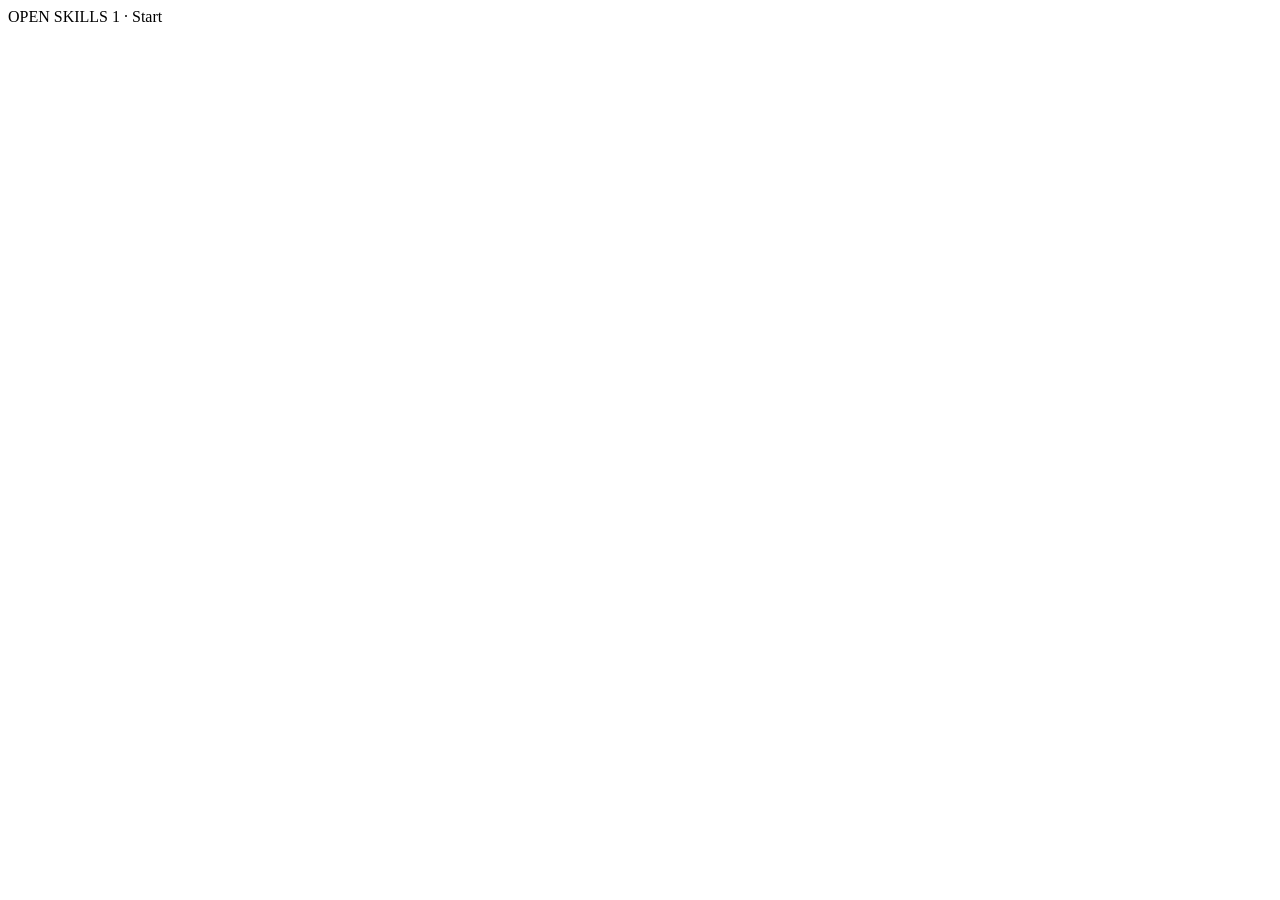
==== app/static/index.html @ f6e7dc9d "OSK-16: frame Day-1 as skill authoring, not a workshop place Drop workshop SaaS chrome from the UI, " ====
<!DOCTYPE html>
<html lang="en">
<head>
  <meta charset="utf-8" />
  <meta name="viewport" content="width=device-width, initial-scale=1" />
  <title>Open Skills</title>
  <link rel="preconnect" href="https://fonts.googleapis.com" />
  <link rel="preconnect" href="https://fonts.gstatic.com" crossorigin />
  <link href="https://fonts.googleapis.com/css2?family=Inter:wght@400;500;600;700&display=swap" rel="stylesheet" />
  <link rel="stylesheet" href="/static/app.css" />
</head>
<body>
  <header class="nav">
    <span class="nav-brand">OPEN SKILLS</span>
    <span class="nav-step" id="nav-step">1 · Start</span>
  </header>

  <ol class="rail" id="rail" aria-label="Skill authoring flow"></ol>

  <main id="app"></main>

  <template id="tpl-start">
    <section class="page">
      <p class="eyebrow">OPEN SKILLS  ·  SKILL AUTHORING</p>
      <h1>A skill-authoring tool that teaches good skills — and only keeps the ones you accept.</h1>
      <p class="lede">Simple on the surface. Nested skills, tools, and scripts underneath. LLM drafts; you steer. Keep writes the skill pack · Throw away writes nothing.</p>
      <p class="cite-line">Cites open-skills SoT §1–4  ·  Academy Fluency 4Ds  ·  Inspire first — break down later</p>
      <div class="flow-grid" id="start-flow"></div>
      <div class="actions">
        <button type="button" class="btn btn-primary" id="start-author">Start — make a skill that knows when to help</button>
      </div>
      <div class="learn-grid">
        <article class="learn"><p class="learn-kicker">I learned…</p><p>A vague wake line fires on everything — and nothing reliable.</p></article>
        <article class="learn"><p class="learn-kicker">I learned…</p><p>Near-miss should-nots teach more than happy-path alone.</p></article>
        <article class="learn"><p class="learn-kicker">I learned…</p><p>Throw away is success when the skill isn’t ready to keep.</p></article>
        <article class="learn"><p class="learn-kicker">I learned…</p><p>Depth lives in references/ and scripts/ — keep the body lean.</p></article>
      </div>
    </section>
  </template>

  <template id="tpl-job">
    <section class="page">
      <p class="eyebrow">02  ·  DESCRIBE</p>
      <h1>Say the job in plain words</h1>
      <p class="lede">Empty start. Name the repeatable job a host should wake for — not a persona, not a marketplace listing.</p>
      <label class="field-label" for="job">The job</label>
      <textarea id="job" rows="6" placeholder="Draft release notes from a PR diff for the changelog — our voice, not a blog post or a meeting summary."></textarea>
      <div class="actions end">
        <button type="button" class="btn btn-primary" id="job-continue">Continue to Build</button>
      </div>
    </section>
  </template>

  <template id="tpl-build">
    <section class="page">
      <p class="eyebrow">03  ·  BUILD</p>
      <h1>Steer method, body, nested pieces</h1>
      <p class="lede">LLM drafted. You steer. Method fields stay on the path; nesting, tools, and scripts stay underneath until you open them.</p>
      <a class="cite" id="academy-cite" href="https://academy.claude.com/tutorials/the-4-ds-of-ai-fluency-behavioral-indicators" target="_blank" rel="noopener">Cited: Anthropic Academy · Fluency 4Ds</a>
      <div class="methods" id="method-cards"></div>
      <div class="split">
        <div>
          <label class="field-label tight" for="when">When</label>
          <textarea id="when" rows="3" placeholder="From a PR / changelog — the unit is release notes."></textarea>
        </div>
        <div>
          <label class="field-label tight" for="not-when">Not when</label>
          <textarea id="not-when" rows="3" placeholder="Not for marketing, blog posts, or meeting summaries."></textarea>
        </div>
      </div>
      <label class="field-label tight" for="body">Steps</label>
      <textarea id="body" rows="6" placeholder="Short procedure. Depth goes in references/ or scripts/."></textarea>
      <details class="depth" id="depth-panel">
        <summary>Underneath — open when needed</summary>
        <p class="note">Progressive stubs. Simple path stays a single SKILL.md pack. Opening one includes it only after Keep.</p>
        <label class="check"><input type="checkbox" id="depth-nested" /> Nested sub-skills</label>
        <label class="check"><input type="checkbox" id="depth-tools" /> Tools attachments</label>
        <label class="check"><input type="checkbox" id="depth-scripts" /> Scripts / draft.sh</label>
      </details>
      <div class="pack-card" id="build-pack"></div>
      <div class="actions end">
        <button type="button" class="btn btn-primary" id="build-continue">Continue to Prove</button>
      </div>
    </section>
  </template>

  <template id="tpl-prove">
    <section class="page">
      <p class="eyebrow">04  ·  TEACHABLE BENCHMARKS</p>
      <h1>Live prove — not pass/fail theater. Show WHY.</h1>
      <p class="lede">Should wake / should not. Each case leaves craft in your hands. Prove before Keep.</p>
      <div class="split">
        <div>
          <label class="field-label tight" for="when">When</label>
          <textarea id="when" rows="3"></textarea>
        </div>
        <div>
          <label class="field-label tight" for="not-when">Not when</label>
          <textarea id="not-when" rows="3"></textarea>
        </div>
      </div>
      <div class="prompt-edit">
        <div>
          <label class="field-label tight" for="should">Should wake</label>
          <textarea id="should" rows="4"></textarea>
        </div>
        <div>
          <label class="field-label tight" for="should-not">Should not</label>
          <textarea id="should-not" rows="4"></textarea>
        </div>
      </div>
      <div class="actions">
        <button type="button" class="btn btn-primary" id="run-prove">Prove trigger</button>
      </div>
      <div class="bench" id="bench"></div>
      <p class="error" id="prove-error" hidden></p>
      <div class="actions end">
        <button type="button" class="btn btn-primary" id="prove-continue" disabled>You’ve proved it — decide</button>
      </div>
    </section>
  </template>

  <template id="tpl-dispose">
    <section class="page">
      <p class="eyebrow">05  ·  KEEP / THROW — HERO</p>
      <h1>The sacred gate. Not Save draft.</h1>
      <div class="hero">
        <p class="hero-title">You’ve proved the trigger. Decide.</p>
        <p class="hero-lede">LLM proposed. You dispose. Keep writes the skill pack. Throw away writes nothing — junk never sticks.</p>
        <div class="pack-card" id="dispose-pack"></div>
        <p class="error" id="dispose-error" hidden></p>
        <div class="actions dispose">
          <button type="button" class="btn btn-primary" id="keep">Keep — write skill pack</button>
          <button type="button" class="btn btn-throw" id="throw">Throw away — write nothing</button>
        </div>
        <p class="note">SoT §4 · Reject as ignore is a falsifier. Dispose stays the primary CTA.</p>
      </div>
    </section>
  </template>

  <template id="tpl-done-keep">
    <section class="page">
      <p class="eyebrow">06  ·  DONE</p>
      <div class="done-card keep">
        <span class="badge badge-ok">Kept</span>
        <h1>Skill pack written</h1>
        <p class="lede">Durable agentskills.io pack — When / Not when in the wake line. Hosts already understand this shape.</p>
        <div class="pack-card" id="kept-pack"></div>
        <div class="path-box">
          <p class="draft-kicker">Path</p>
          <p class="path" id="keep-path"></p>
        </div>
        <div class="row">
          <button type="button" class="btn btn-ghost" id="open-skill">Open SKILL.md</button>
          <button type="button" class="btn btn-primary" id="keep-done">Start another</button>
        </div>
      </div>
    </section>
  </template>

  <template id="tpl-done-throw">
    <section class="page">
      <p class="eyebrow">06  ·  DONE</p>
      <div class="done-card throw">
        <span class="badge badge-no">Thrown away</span>
        <h1>Nothing written</h1>
        <p class="lede">Throw away is success when the skill isn’t ready to keep. Zero durable skill files. Disk unchanged.</p>
        <div class="path-box">
          <p class="draft-kicker">Confirmed</p>
          <p class="path">No SKILL.md. No pack. Draft discarded.</p>
        </div>
        <div class="learn"><p class="learn-kicker">I learned…</p><p>Throw away is success when the skill isn’t ready to keep.</p></div>
        <div class="row">
          <button type="button" class="btn btn-primary" id="throw-done">Start another</button>
        </div>
      </div>
    </section>
  </template>

  <script src="/static/app.js"></script>
</body>
</html>
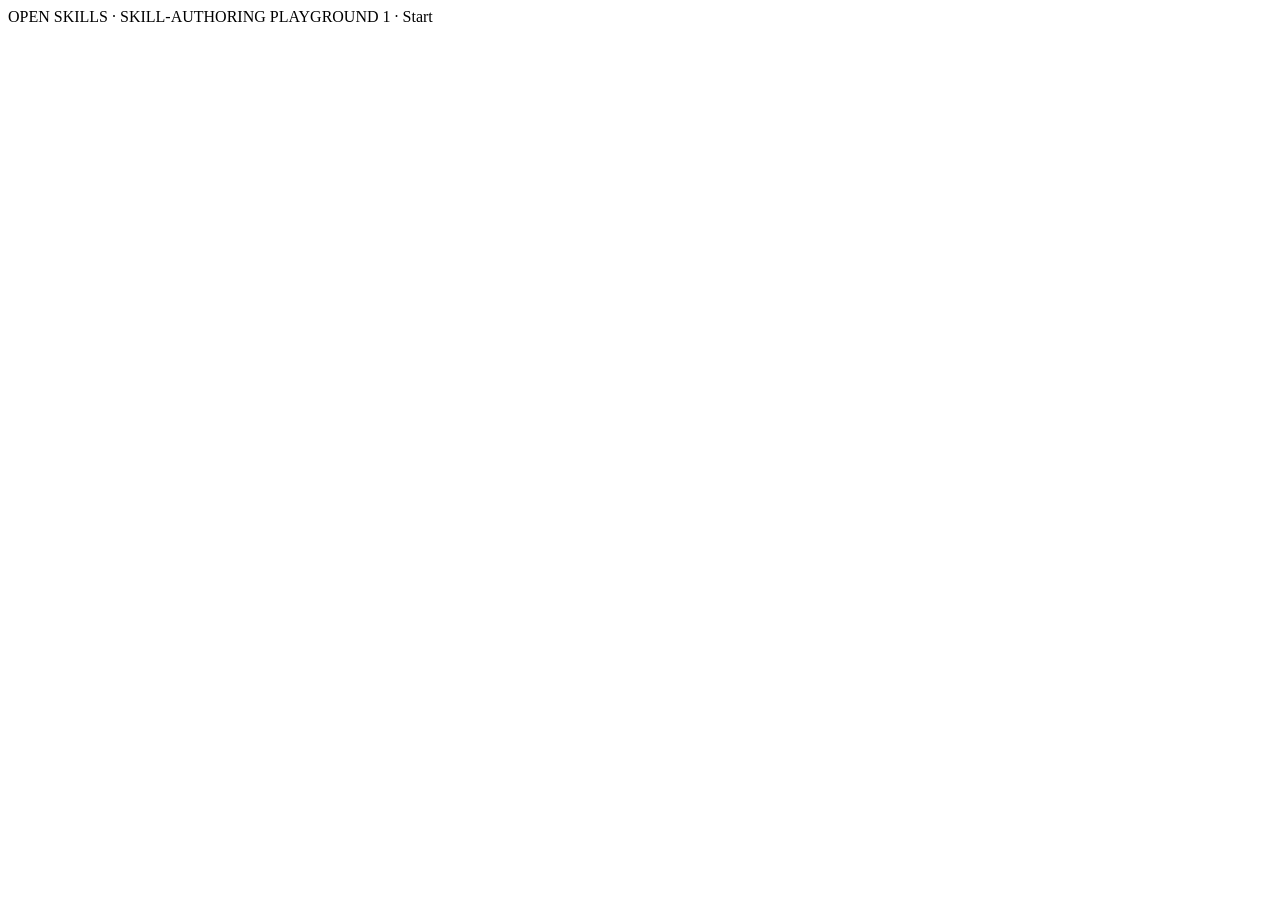
==== commit 946344df: "OSK-16: lock name to skill-authoring playground Day-1 stays the thin Keep / Throw away path. Cite Fi" ====
--- a/app/static/index.html
+++ b/app/static/index.html
@@ -3,7 +3,7 @@
 <head>
   <meta charset="utf-8" />
   <meta name="viewport" content="width=device-width, initial-scale=1" />
-  <title>Open Skills</title>
+  <title>Open Skills — skill-authoring playground</title>
   <link rel="preconnect" href="https://fonts.googleapis.com" />
   <link rel="preconnect" href="https://fonts.gstatic.com" crossorigin />
   <link href="https://fonts.googleapis.com/css2?family=Inter:wght@400;500;600;700&display=swap" rel="stylesheet" />
@@ -11,20 +11,20 @@
 </head>
 <body>
   <header class="nav">
-    <span class="nav-brand">OPEN SKILLS</span>
+    <span class="nav-brand">OPEN SKILLS  ·  SKILL-AUTHORING PLAYGROUND</span>
     <span class="nav-step" id="nav-step">1 · Start</span>
   </header>
 
-  <ol class="rail" id="rail" aria-label="Skill authoring flow"></ol>
+  <ol class="rail" id="rail" aria-label="Skill-authoring playground flow"></ol>
 
   <main id="app"></main>
 
   <template id="tpl-start">
     <section class="page">
-      <p class="eyebrow">OPEN SKILLS  ·  SKILL AUTHORING</p>
-      <h1>A skill-authoring tool that teaches good skills — and only keeps the ones you accept.</h1>
+      <p class="eyebrow">OPEN SKILLS  ·  SKILL-AUTHORING PLAYGROUND</p>
+      <h1>A skill-authoring playground that teaches good skills — and only keeps the ones you accept.</h1>
       <p class="lede">Simple on the surface. Nested skills, tools, and scripts underneath. LLM drafts; you steer. Keep writes the skill pack · Throw away writes nothing.</p>
-      <p class="cite-line">Cites open-skills SoT §1–4  ·  Academy Fluency 4Ds  ·  Inspire first — break down later</p>
+      <p class="cite-line">Cites open-skills SoT §1–4  ·  Companion example: UX/UI craft-ops (§1 expect + §3 knowledge)  ·  Inspire first — break down later</p>
       <div class="flow-grid" id="start-flow"></div>
       <div class="actions">
         <button type="button" class="btn btn-primary" id="start-author">Start — make a skill that knows when to help</button>
@@ -44,7 +44,7 @@
       <h1>Say the job in plain words</h1>
       <p class="lede">Empty start. Name the repeatable job a host should wake for — not a persona, not a marketplace listing.</p>
       <label class="field-label" for="job">The job</label>
-      <textarea id="job" rows="6" placeholder="Draft release notes from a PR diff for the changelog — our voice, not a blog post or a meeting summary."></textarea>
+      <textarea id="job" rows="6" placeholder="A UX invent request: run our craft-ops procedure (DoR before invent, then benchmarks and dispose) — not a senior-designer persona, not marketing copy."></textarea>
       <div class="actions end">
         <button type="button" class="btn btn-primary" id="job-continue">Continue to Build</button>
       </div>
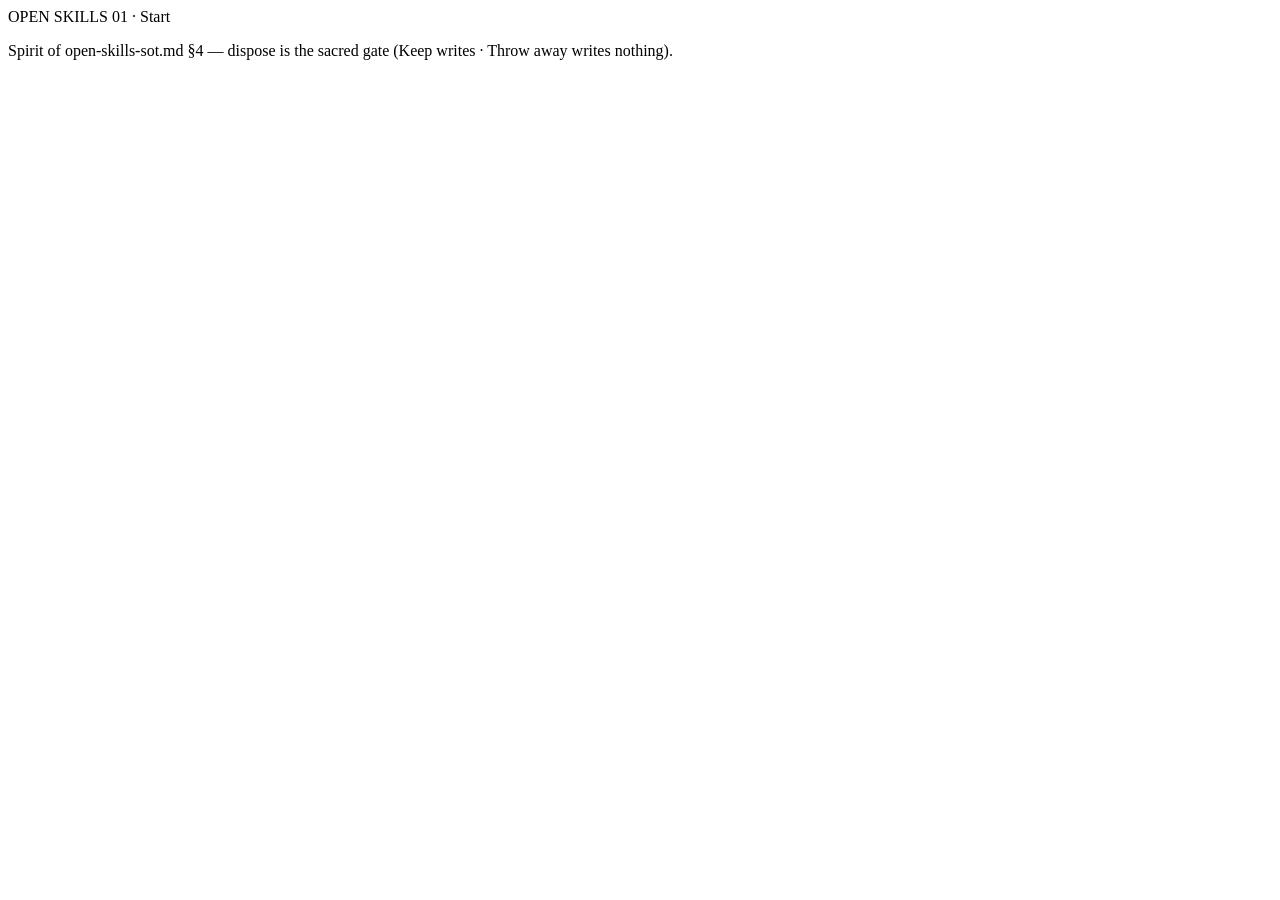
==== commit 68830904: "OSK-16: lean 00–06 UI + wake/output rubric prove Retarget Day-1 to Craft Ready lean frames 6:5–6:117" ====
--- a/app/static/index.html
+++ b/app/static/index.html
@@ -11,168 +11,172 @@
 </head>
 <body>
   <header class="nav">
-    <span class="nav-brand">OPEN SKILLS  ·  SKILL-AUTHORING PLAYGROUND</span>
-    <span class="nav-step" id="nav-step">1 · Start</span>
+    <span class="nav-brand">OPEN SKILLS</span>
+    <span class="nav-step" id="nav-step">01 · Start</span>
   </header>
 
-  <ol class="rail" id="rail" aria-label="Skill-authoring playground flow"></ol>
+  <div class="flow-wrap">
+    <ol class="chips" id="chips" aria-label="Happy path"></ol>
+    <p class="flow-note">Spirit of open-skills-sot.md §4 — dispose is the sacred gate (Keep writes · Throw away writes nothing).</p>
+  </div>
 
   <main id="app"></main>
 
   <template id="tpl-start">
-    <section class="page">
-      <p class="eyebrow">OPEN SKILLS  ·  SKILL-AUTHORING PLAYGROUND</p>
-      <h1>A skill-authoring playground that teaches good skills — and only keeps the ones you accept.</h1>
-      <p class="lede">Simple on the surface. Nested skills, tools, and scripts underneath. LLM drafts; you steer. Keep writes the skill pack · Throw away writes nothing.</p>
-      <p class="cite-line">Cites open-skills SoT §1–4  ·  Companion example: UX/UI craft-ops (§1 expect + §3 knowledge)  ·  Inspire first — break down later</p>
-      <div class="flow-grid" id="start-flow"></div>
-      <div class="actions">
-        <button type="button" class="btn btn-primary" id="start-author">Start — make a skill that knows when to help</button>
-      </div>
-      <div class="learn-grid">
-        <article class="learn"><p class="learn-kicker">I learned…</p><p>A vague wake line fires on everything — and nothing reliable.</p></article>
-        <article class="learn"><p class="learn-kicker">I learned…</p><p>Near-miss should-nots teach more than happy-path alone.</p></article>
-        <article class="learn"><p class="learn-kicker">I learned…</p><p>Throw away is success when the skill isn’t ready to keep.</p></article>
-        <article class="learn"><p class="learn-kicker">I learned…</p><p>Depth lives in references/ and scripts/ — keep the body lean.</p></article>
+    <section class="page page-center">
+      <p class="eyebrow">OPEN SKILLS</p>
+      <h1 class="center">Open Skills · skill-authoring playground</h1>
+      <p class="lede center">LLM drafts; you steer. Keep writes · Throw away writes nothing.</p>
+      <label class="sr-only" for="job">What job should this skill help with?</label>
+      <input id="job" class="job-input" type="text" placeholder="What job should this skill help with?" autocomplete="off" />
+      <div class="actions center">
+        <button type="button" class="btn btn-primary" id="start-continue">Continue</button>
       </div>
     </section>
   </template>
 
-  <template id="tpl-job">
+  <template id="tpl-describe">
     <section class="page">
-      <p class="eyebrow">02  ·  DESCRIBE</p>
+      <p class="eyebrow">02 · DESCRIBE</p>
       <h1>Say the job in plain words</h1>
-      <p class="lede">Empty start. Name the repeatable job a host should wake for — not a persona, not a marketplace listing.</p>
-      <label class="field-label" for="job">The job</label>
-      <textarea id="job" rows="6" placeholder="A UX invent request: run our craft-ops procedure (DoR before invent, then benchmarks and dispose) — not a senior-designer persona, not marketing copy."></textarea>
-      <div class="actions end">
-        <button type="button" class="btn btn-primary" id="job-continue">Continue to Build</button>
+      <div class="surface">
+        <p class="kicker muted">JOB (PLAIN WORDS)</p>
+        <p class="surface-body" id="describe-job"></p>
+      </div>
+      <div class="preview-row">
+        <div class="wash-card">
+          <p class="kicker accent">SHORT NAME</p>
+          <p class="surface-body" id="describe-name"></p>
+        </div>
+        <div class="wash-card">
+          <p class="kicker accent">WAKE LINE</p>
+          <p class="surface-body" id="describe-wake"></p>
+        </div>
+      </div>
+      <div class="actions">
+        <button type="button" class="btn btn-primary" id="describe-continue">Continue</button>
       </div>
     </section>
   </template>
 
   <template id="tpl-build">
     <section class="page">
-      <p class="eyebrow">03  ·  BUILD</p>
-      <h1>Steer method, body, nested pieces</h1>
-      <p class="lede">LLM drafted. You steer. Method fields stay on the path; nesting, tools, and scripts stay underneath until you open them.</p>
-      <a class="cite" id="academy-cite" href="https://academy.claude.com/tutorials/the-4-ds-of-ai-fluency-behavioral-indicators" target="_blank" rel="noopener">Cited: Anthropic Academy · Fluency 4Ds</a>
-      <div class="methods" id="method-cards"></div>
+      <p class="eyebrow">03 · BUILD</p>
+      <h1>Steer what's on the surface</h1>
+      <p class="lede">method → wake / not-when → body steps</p>
+      <label class="field-label" for="method">METHOD</label>
+      <select id="method" class="method-select">
+        <option value="description">Description — when / not-when trigger craft</option>
+        <option value="delegation">Delegation — what the agent owns vs you</option>
+        <option value="discernment">Discernment — checks, near-misses, refuse</option>
+        <option value="diligence">Diligence — verify steps; more in references/</option>
+      </select>
       <div class="split">
         <div>
-          <label class="field-label tight" for="when">When</label>
-          <textarea id="when" rows="3" placeholder="From a PR / changelog — the unit is release notes."></textarea>
+          <label class="field-label" for="when">WAKE</label>
+          <textarea id="when" rows="3" placeholder="Release notes from a PR / changelog."></textarea>
         </div>
         <div>
-          <label class="field-label tight" for="not-when">Not when</label>
-          <textarea id="not-when" rows="3" placeholder="Not for marketing, blog posts, or meeting summaries."></textarea>
+          <label class="field-label" for="not-when">NOT-WHEN</label>
+          <textarea id="not-when" rows="3" placeholder="Marketing prose, blog posts, meeting notes."></textarea>
         </div>
       </div>
-      <label class="field-label tight" for="body">Steps</label>
-      <textarea id="body" rows="6" placeholder="Short procedure. Depth goes in references/ or scripts/."></textarea>
+      <label class="field-label" for="body">BODY STEPS</label>
+      <textarea id="body" rows="3" placeholder="1) Read diff  2) Extract user-facing changes  3) Draft notes  4) Match style-guide tone"></textarea>
       <details class="depth" id="depth-panel">
-        <summary>Underneath — open when needed</summary>
-        <p class="note">Progressive stubs. Simple path stays a single SKILL.md pack. Opening one includes it only after Keep.</p>
+        <summary>Nested skills / tools / scripts open when needed</summary>
+        <p class="note">Progressive stubs. Simple path stays a single SKILL.md pack.</p>
         <label class="check"><input type="checkbox" id="depth-nested" /> Nested sub-skills</label>
         <label class="check"><input type="checkbox" id="depth-tools" /> Tools attachments</label>
         <label class="check"><input type="checkbox" id="depth-scripts" /> Scripts / draft.sh</label>
       </details>
-      <div class="pack-card" id="build-pack"></div>
-      <div class="actions end">
-        <button type="button" class="btn btn-primary" id="build-continue">Continue to Prove</button>
+      <div class="actions">
+        <button type="button" class="btn btn-primary" id="build-continue">Continue</button>
       </div>
     </section>
   </template>
 
   <template id="tpl-prove">
     <section class="page">
-      <p class="eyebrow">04  ·  TEACHABLE BENCHMARKS</p>
-      <h1>Live prove — not pass/fail theater. Show WHY.</h1>
-      <p class="lede">Should wake / should not. Each case leaves craft in your hands. Prove before Keep.</p>
-      <div class="split">
+      <div class="prove-head">
         <div>
-          <label class="field-label tight" for="when">When</label>
-          <textarea id="when" rows="3"></textarea>
+          <p class="eyebrow">04 · PROVE</p>
+          <h1>Check wake + output relevance</h1>
         </div>
-        <div>
-          <label class="field-label tight" for="not-when">Not when</label>
-          <textarea id="not-when" rows="3"></textarea>
+        <button type="button" class="btn btn-primary" id="run-check">Run check</button>
+      </div>
+      <p class="lede tight">Wake recall/precision + output rubric via CLI (Pydantic). LLM fills the checklist; the CLI structures it. Composite weights are optional — not acceptance.</p>
+      <div class="prove-cols">
+        <section class="col">
+          <h2>WAKE</h2>
+          <label class="field-label" for="should">Recall · should</label>
+          <textarea id="should" rows="3"></textarea>
+          <label class="field-label" for="should-not">Precision · should not</label>
+          <textarea id="should-not" rows="3"></textarea>
+          <div class="col-results" id="wake-results"></div>
+        </section>
+        <section class="col">
+          <h2>OUTPUT</h2>
+          <label class="field-label" for="relevant">Relevant</label>
+          <textarea id="relevant" rows="3"></textarea>
+          <label class="field-label" for="not-relevant">Not relevant</label>
+          <textarea id="not-relevant" rows="3"></textarea>
+          <div class="col-results" id="output-results"></div>
+        </section>
+      </div>
+      <div class="score-strip" id="score-strip" hidden>
+        <div class="score-main">
+          <p class="kicker muted">CHECKLIST</p>
+          <p class="score-num" id="score-num">Wake + Output</p>
         </div>
+        <div class="score-chips" id="score-chips"></div>
       </div>
-      <div class="prompt-edit">
-        <div>
-          <label class="field-label tight" for="should">Should wake</label>
-          <textarea id="should" rows="4"></textarea>
-        </div>
-        <div>
-          <label class="field-label tight" for="should-not">Should not</label>
-          <textarea id="should-not" rows="4"></textarea>
-        </div>
-      </div>
+      <p class="note" id="composite-note" hidden></p>
+      <p class="note" id="teach-note">Why on fail shown under the failing check.</p>
+      <p class="teach-line">Near-miss teaches more than happy-path alone.</p>
+      <p class="error" id="prove-error" hidden></p>
       <div class="actions">
-        <button type="button" class="btn btn-primary" id="run-prove">Prove trigger</button>
-      </div>
-      <div class="bench" id="bench"></div>
-      <p class="error" id="prove-error" hidden></p>
-      <div class="actions end">
-        <button type="button" class="btn btn-primary" id="prove-continue" disabled>You’ve proved it — decide</button>
+        <button type="button" class="btn btn-primary" id="prove-continue" disabled>Continue</button>
       </div>
     </section>
   </template>
 
   <template id="tpl-dispose">
-    <section class="page">
-      <p class="eyebrow">05  ·  KEEP / THROW — HERO</p>
-      <h1>The sacred gate. Not Save draft.</h1>
-      <div class="hero">
-        <p class="hero-title">You’ve proved the trigger. Decide.</p>
-        <p class="hero-lede">LLM proposed. You dispose. Keep writes the skill pack. Throw away writes nothing — junk never sticks.</p>
-        <div class="pack-card" id="dispose-pack"></div>
-        <p class="error" id="dispose-error" hidden></p>
-        <div class="actions dispose">
-          <button type="button" class="btn btn-primary" id="keep">Keep — write skill pack</button>
-          <button type="button" class="btn btn-throw" id="throw">Throw away — write nothing</button>
-        </div>
-        <p class="note">SoT §4 · Reject as ignore is a falsifier. Dispose stays the primary CTA.</p>
+    <section class="page page-center">
+      <p class="eyebrow">05 · KEEP / THROW</p>
+      <h1 class="center">You’ve proved the trigger. Decide.</h1>
+      <p class="lede center">Sacred gate — not Save draft. LLM proposed. You dispose.</p>
+      <p class="error" id="dispose-error" hidden></p>
+      <div class="actions center">
+        <button type="button" class="btn btn-primary" id="keep">Keep — write skill pack</button>
+        <button type="button" class="btn btn-throw" id="throw">Throw away — write nothing</button>
       </div>
+      <p class="flow-note center">Spirit of open-skills-sot.md §4 — dispose stays primary. Reject-as-ignore is a falsifier.</p>
     </section>
   </template>
 
-  <template id="tpl-done-keep">
+  <template id="tpl-done">
     <section class="page">
-      <p class="eyebrow">06  ·  DONE</p>
-      <div class="done-card keep">
-        <span class="badge badge-ok">Kept</span>
-        <h1>Skill pack written</h1>
-        <p class="lede">Durable agentskills.io pack — When / Not when in the wake line. Hosts already understand this shape.</p>
-        <div class="pack-card" id="kept-pack"></div>
-        <div class="path-box">
-          <p class="draft-kicker">Path</p>
-          <p class="path" id="keep-path"></p>
-        </div>
-        <div class="row">
-          <button type="button" class="btn btn-ghost" id="open-skill">Open SKILL.md</button>
-          <button type="button" class="btn btn-primary" id="keep-done">Start another</button>
-        </div>
+      <p class="eyebrow">06 · DONE</p>
+      <h1>Two outcomes — same frame</h1>
+      <div class="done-cols">
+        <article class="outcome" id="keep-outcome">
+          <p class="kicker accent">KEEP PATH</p>
+          <h2>Skill pack on disk</h2>
+          <p class="path" id="keep-path">Not written.</p>
+          <pre id="keep-tree"></pre>
+        </article>
+        <article class="outcome" id="throw-outcome">
+          <p class="kicker accent">THROW PATH</p>
+          <h2>Nothing on disk.</h2>
+          <p>Draft discarded.</p>
+          <p>Junk never sticks.</p>
+          <p class="note">Throw away is success when the skill isn’t ready to keep.</p>
+        </article>
       </div>
-    </section>
-  </template>
-
-  <template id="tpl-done-throw">
-    <section class="page">
-      <p class="eyebrow">06  ·  DONE</p>
-      <div class="done-card throw">
-        <span class="badge badge-no">Thrown away</span>
-        <h1>Nothing written</h1>
-        <p class="lede">Throw away is success when the skill isn’t ready to keep. Zero durable skill files. Disk unchanged.</p>
-        <div class="path-box">
-          <p class="draft-kicker">Confirmed</p>
-          <p class="path">No SKILL.md. No pack. Draft discarded.</p>
-        </div>
-        <div class="learn"><p class="learn-kicker">I learned…</p><p>Throw away is success when the skill isn’t ready to keep.</p></div>
-        <div class="row">
-          <button type="button" class="btn btn-primary" id="throw-done">Start another</button>
-        </div>
+      <div class="actions">
+        <button type="button" class="btn btn-ghost" id="open-skill" hidden>Open SKILL.md</button>
+        <button type="button" class="btn btn-primary" id="done-again">Start another</button>
       </div>
     </section>
   </template>
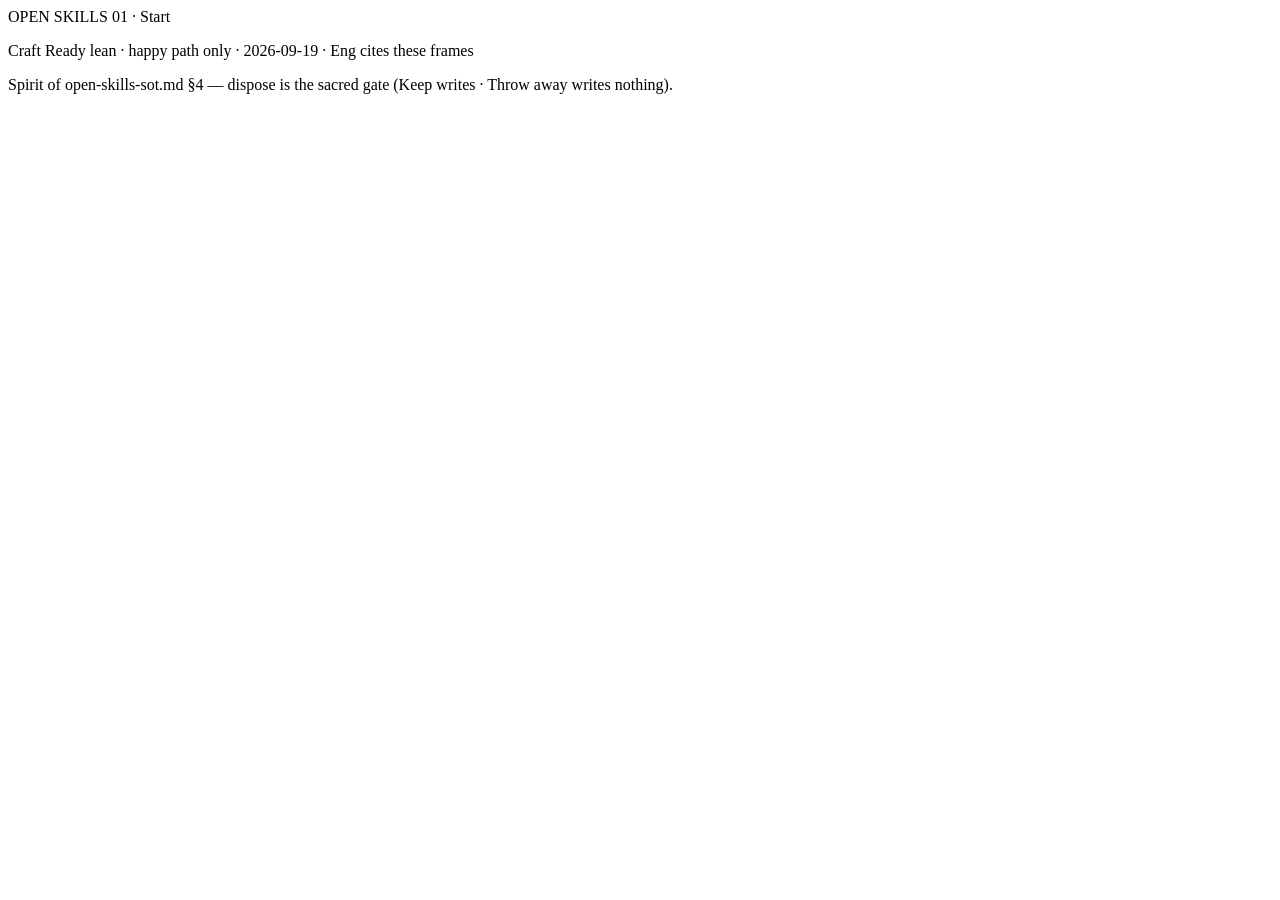
==== commit 5a1b4206: "OSK-16: retarget 6:5 / 6:68 / 6:107 to lean PNG SoT Match Craft Ready chip strip, Prove two-column r" ====
--- a/app/static/index.html
+++ b/app/static/index.html
@@ -16,8 +16,11 @@
   </header>
 
   <div class="flow-wrap">
-    <ol class="chips" id="chips" aria-label="Happy path"></ol>
-    <p class="flow-note">Spirit of open-skills-sot.md §4 — dispose is the sacred gate (Keep writes · Throw away writes nothing).</p>
+    <div class="flow-card">
+      <p class="flow-kicker">Craft Ready lean · happy path only · 2026-09-19 · Eng cites these frames</p>
+      <ol class="chips" id="chips" aria-label="Happy path"></ol>
+      <p class="flow-note">Spirit of open-skills-sot.md §4 — dispose is the sacred gate (Keep writes · Throw away writes nothing).</p>
+    </div>
   </div>
 
   <main id="app"></main>
@@ -97,7 +100,7 @@
   </template>
 
   <template id="tpl-prove">
-    <section class="page">
+    <section class="page page-prove">
       <div class="prove-head">
         <div>
           <p class="eyebrow">04 · PROVE</p>
@@ -105,35 +108,35 @@
         </div>
         <button type="button" class="btn btn-primary" id="run-check">Run check</button>
       </div>
-      <p class="lede tight">Wake recall/precision + output rubric via CLI (Pydantic). LLM fills the checklist; the CLI structures it. Composite weights are optional — not acceptance.</p>
+      <p class="lede tight">Scores wake + output relevance via CLI (scheme + Pydantic). External LLM may judge relevance text — not a fat in-app eval suite.</p>
       <div class="prove-cols">
         <section class="col">
           <h2>WAKE</h2>
-          <label class="field-label" for="should">Recall · should</label>
-          <textarea id="should" rows="3"></textarea>
-          <label class="field-label" for="should-not">Precision · should not</label>
-          <textarea id="should-not" rows="3"></textarea>
+          <details class="fixture-edit" id="wake-edit">
+            <summary>Edit fixtures</summary>
+            <label class="field-label" for="should">Should</label>
+            <textarea id="should" rows="2"></textarea>
+            <label class="field-label" for="should-not">Should not</label>
+            <textarea id="should-not" rows="2"></textarea>
+            <label class="field-label" for="near-miss">Near-miss</label>
+            <textarea id="near-miss" rows="2"></textarea>
+          </details>
           <div class="col-results" id="wake-results"></div>
         </section>
         <section class="col">
           <h2>OUTPUT</h2>
-          <label class="field-label" for="relevant">Relevant</label>
-          <textarea id="relevant" rows="3"></textarea>
-          <label class="field-label" for="not-relevant">Not relevant</label>
-          <textarea id="not-relevant" rows="3"></textarea>
+          <details class="fixture-edit" id="output-edit">
+            <summary>Edit fixtures</summary>
+            <label class="field-label" for="with-skill">With skill</label>
+            <textarea id="with-skill" rows="2"></textarea>
+            <label class="field-label" for="without-skill">Without skill</label>
+            <textarea id="without-skill" rows="2"></textarea>
+          </details>
           <div class="col-results" id="output-results"></div>
         </section>
       </div>
-      <div class="score-strip" id="score-strip" hidden>
-        <div class="score-main">
-          <p class="kicker muted">CHECKLIST</p>
-          <p class="score-num" id="score-num">Wake + Output</p>
-        </div>
-        <div class="score-chips" id="score-chips"></div>
-      </div>
-      <p class="note" id="composite-note" hidden></p>
-      <p class="note" id="teach-note">Why on fail shown under the failing check.</p>
       <p class="teach-line">Near-miss teaches more than happy-path alone.</p>
+      <p class="note" id="prove-meta">Human Keep / Throw after the reports — no numeric floor.</p>
       <p class="error" id="prove-error" hidden></p>
       <div class="actions">
         <button type="button" class="btn btn-primary" id="prove-continue" disabled>Continue</button>
